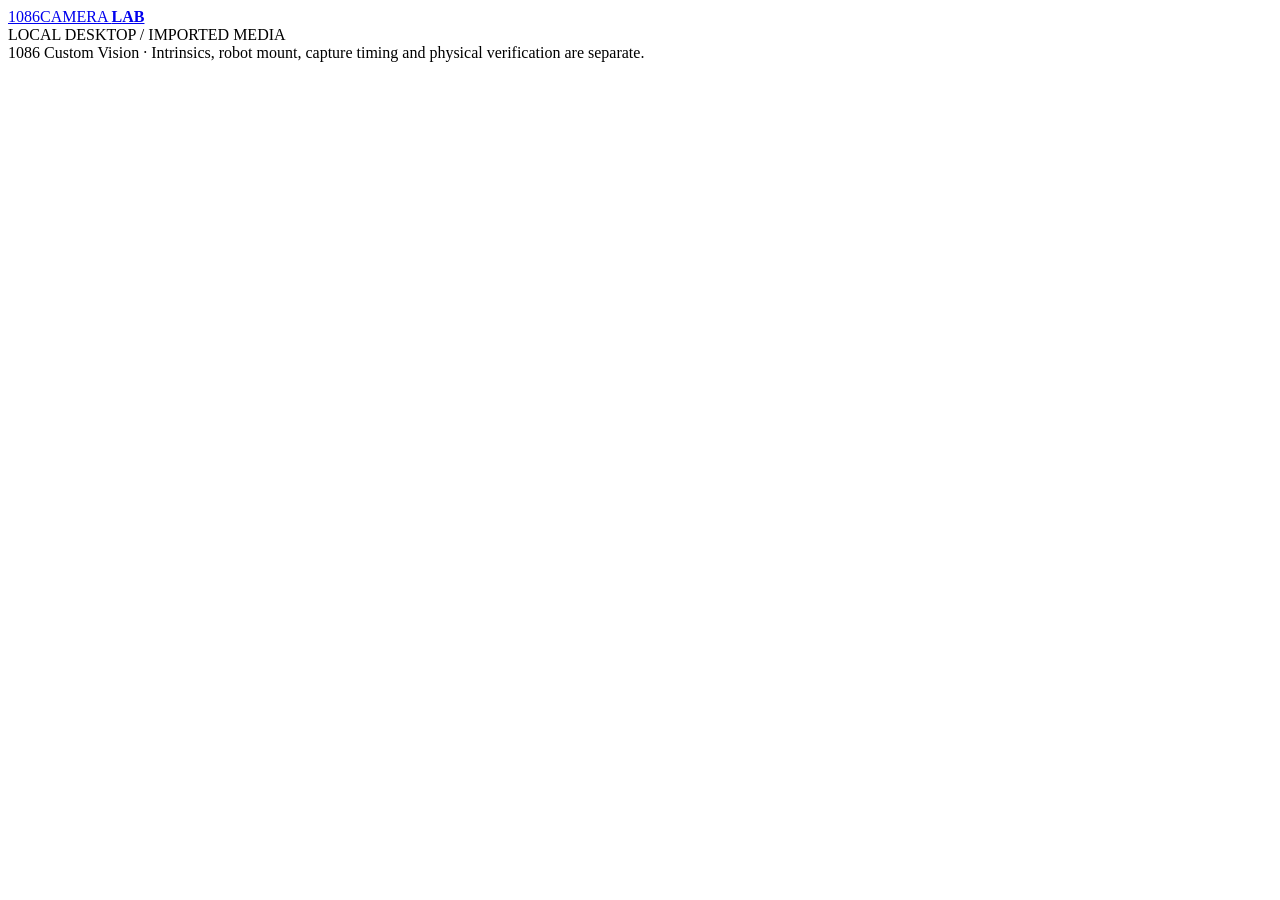
==== custom_vision/static/calibration.html @ 159912be "Add offline calibration workspace with bounded jobs and reversible activation" ====
<!doctype html>
<html lang="en">
<head>
<meta charset="utf-8"><meta name="viewport" content="width=device-width,initial-scale=1">
<title>1086 · Offline Camera Calibration</title>
<link rel="stylesheet" href="/static/style.css"><link rel="stylesheet" href="/static/calibration.css">
<script defer src="/static/calibration_dashboard.js"></script>
</head>
<body class="calibration-only">
<header><a class="brand" href="/" aria-label="Offline calibration home"><span class="mark">1086</span><span>CAMERA <b>LAB</b></span></a><div class="header-meta">LOCAL DESKTOP / IMPORTED MEDIA</div></header>
<div class="workspace"><main>
<section id="calibration-workspace" aria-label="Offline camera calibration workspace"></section>
<footer>1086 Custom Vision · Intrinsics, robot mount, capture timing and physical verification are separate.</footer>
</main></div>
</body></html>
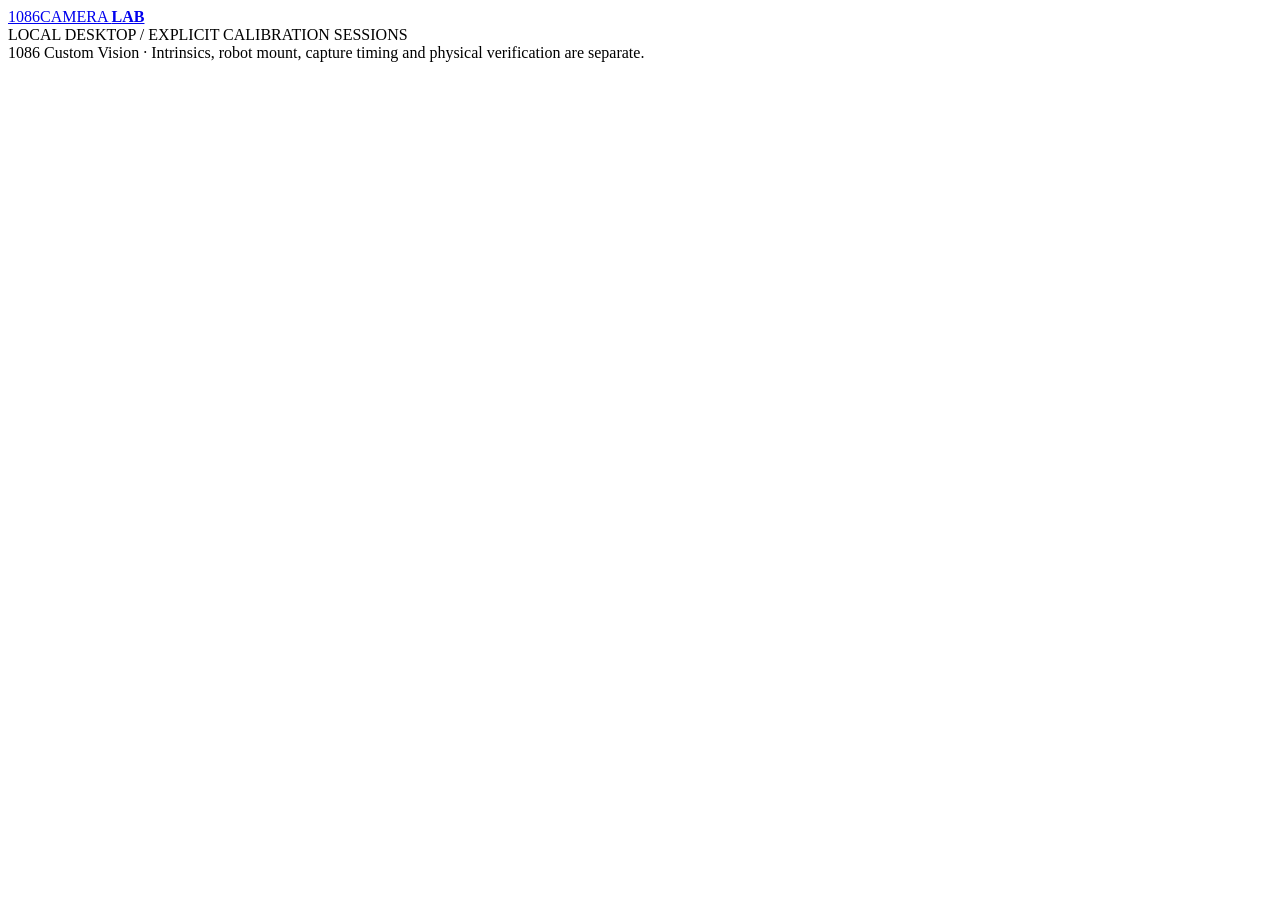
==== commit ea17e2f6: "Add explicit guided chessboard calibration and reviewed candidate diagnostics" ====
--- a/custom_vision/static/calibration.html
+++ b/custom_vision/static/calibration.html
@@ -4,10 +4,12 @@
 <meta charset="utf-8"><meta name="viewport" content="width=device-width,initial-scale=1">
 <title>1086 · Offline Camera Calibration</title>
 <link rel="stylesheet" href="/static/style.css"><link rel="stylesheet" href="/static/calibration.css">
+<script defer src="/static/calibration_capture_ui.js"></script>
+<script defer src="/static/calibration_diagnostics.js"></script>
 <script defer src="/static/calibration_dashboard.js"></script>
 </head>
 <body class="calibration-only">
-<header><a class="brand" href="/" aria-label="Offline calibration home"><span class="mark">1086</span><span>CAMERA <b>LAB</b></span></a><div class="header-meta">LOCAL DESKTOP / IMPORTED MEDIA</div></header>
+<header><a class="brand" href="/" aria-label="Offline calibration home"><span class="mark">1086</span><span>CAMERA <b>LAB</b></span></a><div class="header-meta">LOCAL DESKTOP / EXPLICIT CALIBRATION SESSIONS</div></header>
 <div class="workspace"><main>
 <section id="calibration-workspace" aria-label="Offline camera calibration workspace"></section>
 <footer>1086 Custom Vision · Intrinsics, robot mount, capture timing and physical verification are separate.</footer>
